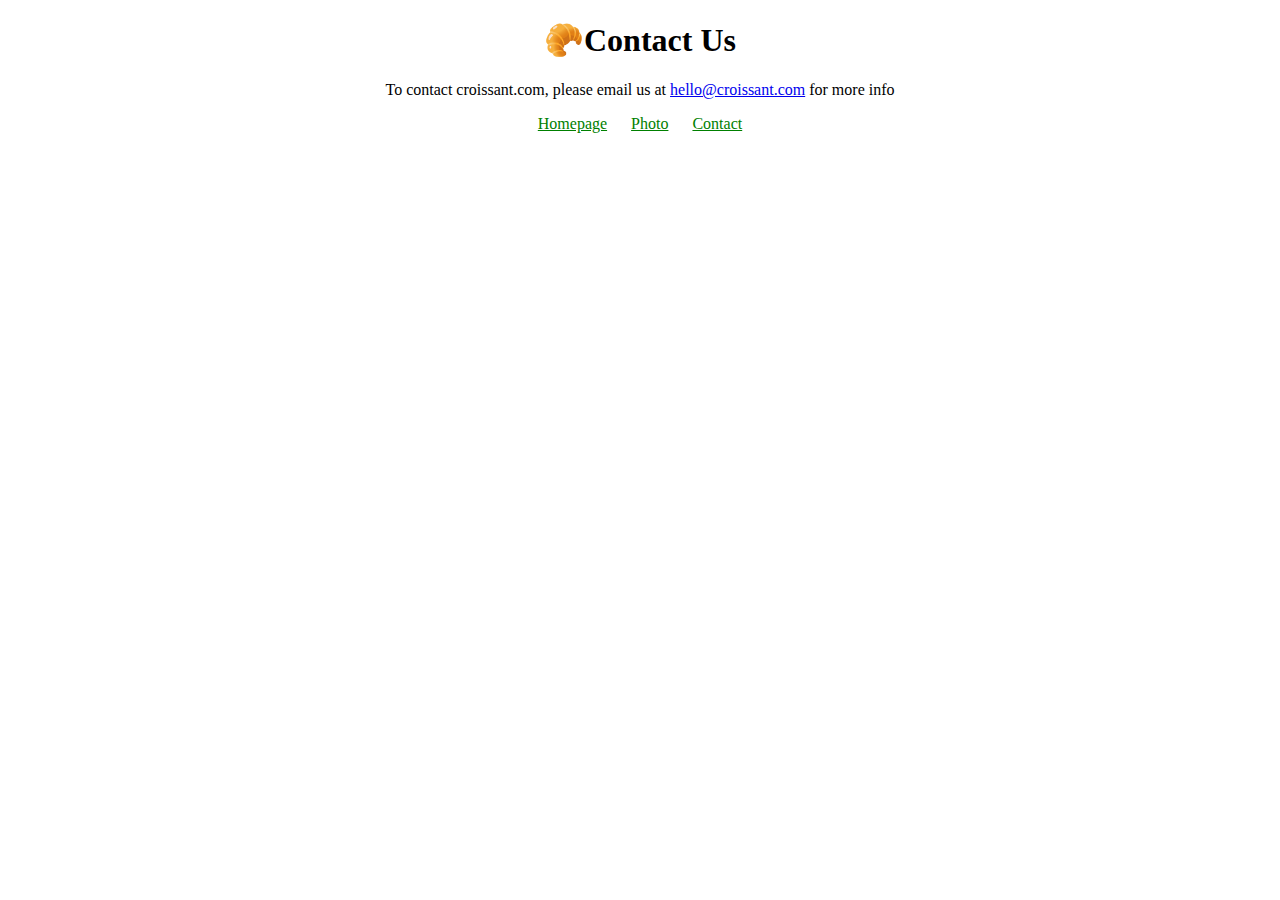
==== contact.html @ 3265c954 "multiple page website" ====
<!DOCTYPE html>
<html lang="en">
  <head>
    <meta charset="UTF-8" />
    <meta http-equiv="X-UA-Compatible" content="IE=edge" />
    <meta name="viewport" content="width=device-width, initial-scale=1.0" />
    <title>ContactPage</title>
    <link rel="stylesheet" href="/styles/style.css" />
  </head>
  <body>
    <h1>🥐Contact Us</h1>
    <p>
      To contact croissant.com, please email us at
      <a href="mailto:hello@croissant.com"> hello@croissant.com</a> for more
      info
    </p>
    <footer>
      <a href="/">Homepage</a>
      <a href="/photo.html">Photo</a>
      <a href="/contact.html">Contact</a>
    </footer>
  </body>
</html>
---- styles/style.css ----
h1 {
  text-align: center;
}
p {
  text-align: center;
}
footer {
  display: block;
  text-align: center;
}
footer a {
  margin: 0 10px;
  color: green;
}
.croissant-photo {
  height: auto;
  max-width: 70%;
  border-radius: 10px;
  display: block;
  margin: 30px auto;
}
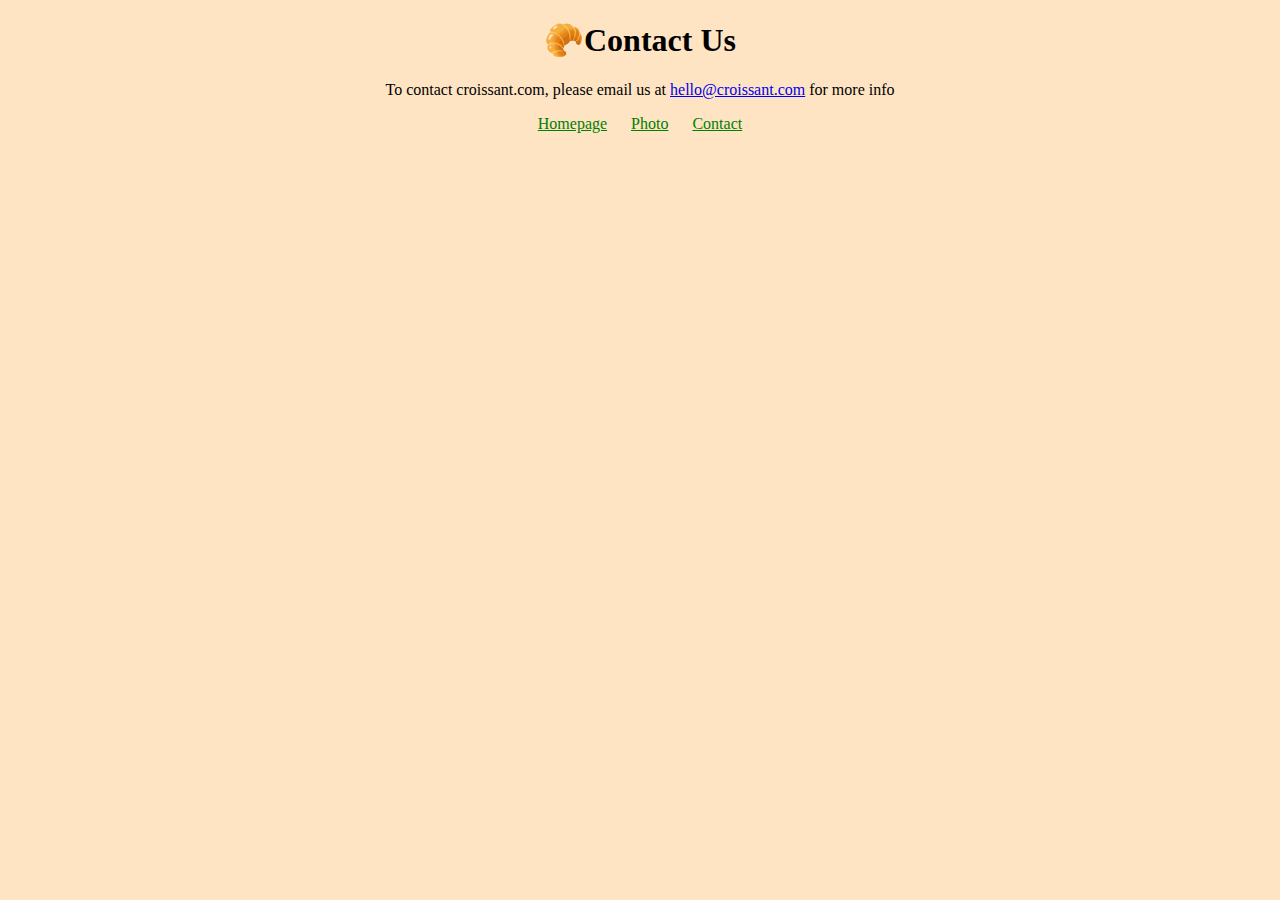
==== commit 66449233: "Optimized website for SEO purposes. Added titles and descriptions" ====
--- a/contact.html
+++ b/contact.html
@@ -4,20 +4,26 @@
     <meta charset="UTF-8" />
     <meta http-equiv="X-UA-Compatible" content="IE=edge" />
     <meta name="viewport" content="width=device-width, initial-scale=1.0" />
-    <title>ContactPage</title>
+    <title>Contact ItalianPastries.com</title>
+    <meta
+      name="description"
+      content="Contact information for ItalianPastried.com"
+    />
     <link rel="stylesheet" href="/styles/style.css" />
   </head>
   <body>
     <h1>🥐Contact Us</h1>
     <p>
       To contact croissant.com, please email us at
-      <a href="mailto:hello@croissant.com"> hello@croissant.com</a> for more
-      info
+      <a href="mailto:hello@croissant.com" title="Contact Us">
+        hello@croissant.com</a
+      >
+      for more info
     </p>
     <footer>
-      <a href="/">Homepage</a>
-      <a href="/photo.html">Photo</a>
-      <a href="/contact.html">Contact</a>
+      <a href="/" title="Home">Homepage</a>
+      <a href="/photo.html" title="Pastry photo">Photo</a>
+      <a href="/contact.html" title="Contact ItalianPastries.com">Contact</a>
     </footer>
   </body>
 </html>
--- a/styles/style.css
+++ b/styles/style.css
@@ -1,3 +1,6 @@
+body {
+  background-color: bisque;
+}
 h1 {
   text-align: center;
 }
@@ -14,7 +17,7 @@
 }
 .croissant-photo {
   height: auto;
-  max-width: 70%;
+  max-width: 60%;
   border-radius: 10px;
   display: block;
   margin: 30px auto;
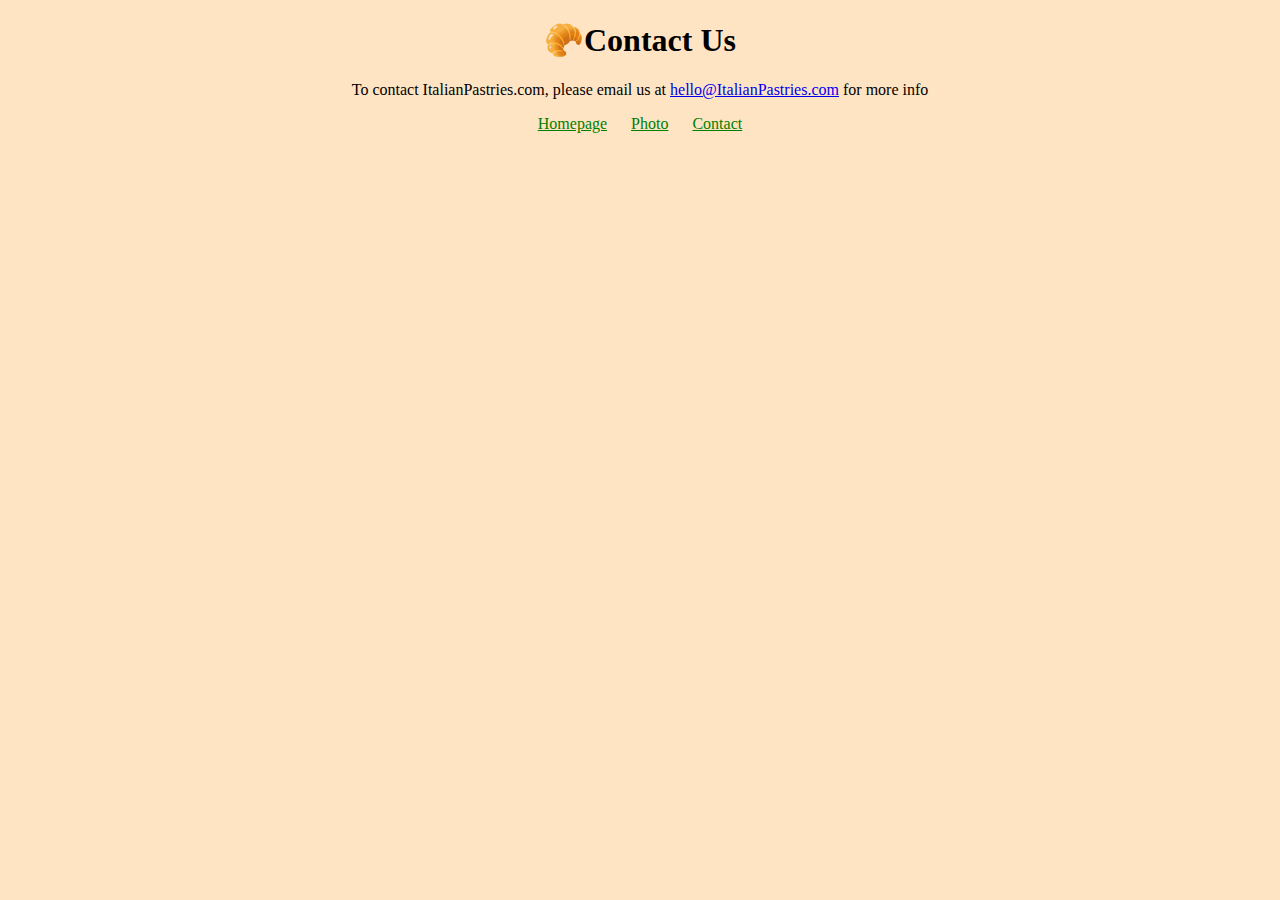
==== commit 7644b19d: "changed brand name" ====
--- a/contact.html
+++ b/contact.html
@@ -14,9 +14,9 @@
   <body>
     <h1>🥐Contact Us</h1>
     <p>
-      To contact croissant.com, please email us at
-      <a href="mailto:hello@croissant.com" title="Contact Us">
-        hello@croissant.com</a
+      To contact ItalianPastries.com, please email us at
+      <a href="mailto:hello@ItalianPastries.com" title="Contact Us">
+        hello@ItalianPastries.com</a
       >
       for more info
     </p>
